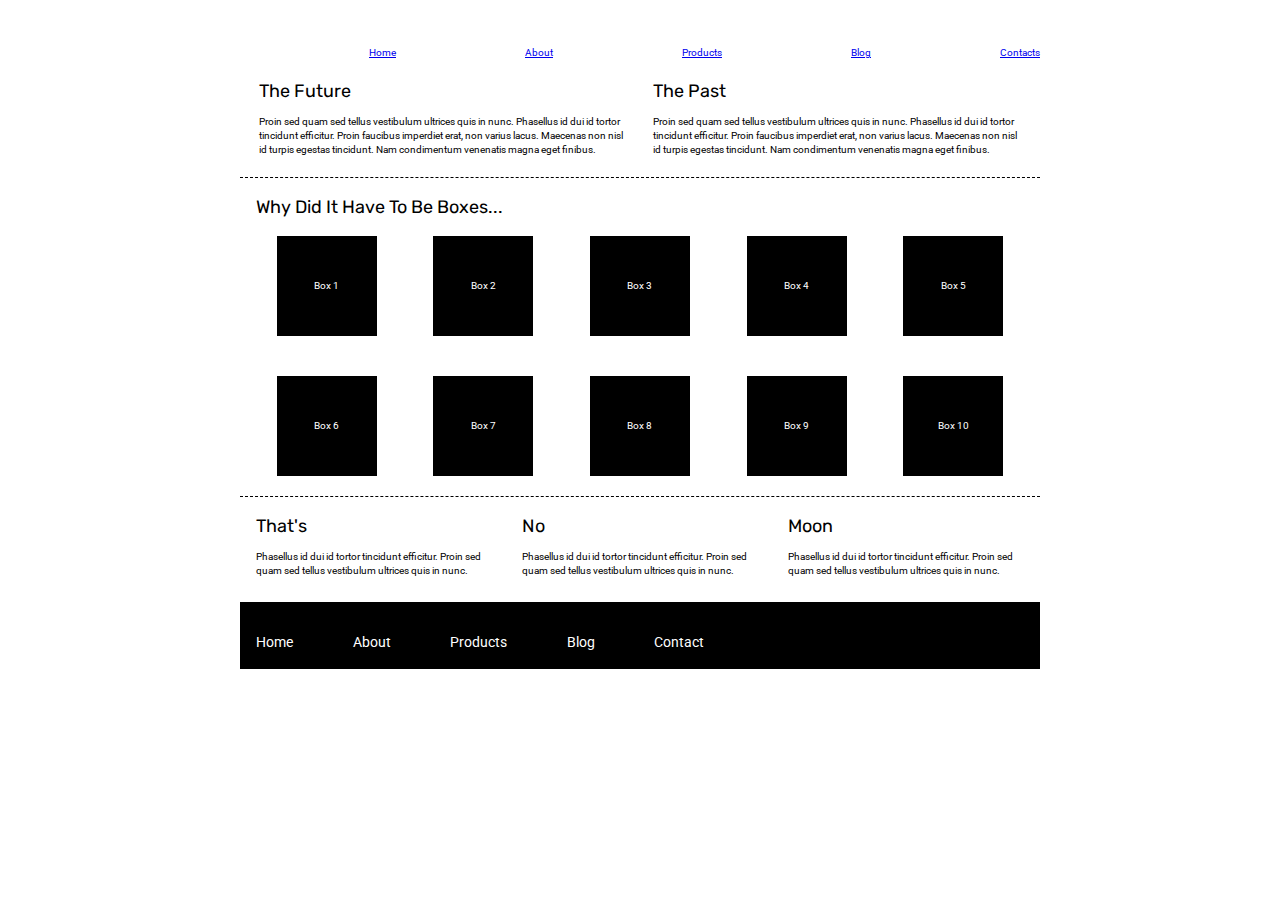
==== index.html @ 8f736def "first commit: finished navbar no font" ====
<!doctype html>

<html lang="en">
<head>
  <meta charset="utf-8">

  <title>Sprint Challenge - Home</title>

  <link href="https://fonts.googleapis.com/css?family=Roboto|Rubik" rel="stylesheet">
  <link rel="stylesheet" href="css/index.css">

</head>

<body>
    <Header>
        <div class='logo'>
            
            
            <nav>
                <img src="./img/lambda-black.png" alt="">
                <a href="./index.html">Home</a>
                <a href="./about.html">About</a>
                <a href="./index.html">Products</a>
                <a href="./index.html">Blog</a>
                <a href="./index.html">Contacts</a>
            </nav>
        </div>
    </Header>
    <div class="container">
   
        <section class="top-content">
            <div class="text-container">
                <h2>The Future</h2>
                <p>Proin sed quam sed tellus vestibulum ultrices quis in nunc. Phasellus id dui id tortor tincidunt efficitur. Proin faucibus imperdiet erat, non varius lacus. Maecenas non nisl id turpis egestas tincidunt. Nam condimentum venenatis magna eget finibus.</p>
            </div>
            <div class="text-container">
                <h2>The Past</h2>
                <p>Proin sed quam sed tellus vestibulum ultrices quis in nunc. Phasellus id dui id tortor tincidunt efficitur. Proin faucibus imperdiet erat, non varius lacus. Maecenas non nisl id turpis egestas tincidunt. Nam condimentum venenatis magna eget finibus.</p>
            </div>
        </section>
        
        <section class="middle-content">
        
            <h2>Why Did It Have To Be Boxes...</h2>
            
            <div class="boxes">
                <div class="box">Box 1</div>
                <div class="box">Box 2</div>
                <div class="box">Box 3</div>
                <div class="box">Box 4</div>
                <div class="box">Box 5</div>
                <div class="box">Box 6</div>
                <div class="box">Box 7</div>
                <div class="box">Box 8</div>
                <div class="box">Box 9</div>
                <div class="box">Box 10</div>
            </div>
        
        </section>

        <section class="bottom-content">

            <div class="text-container">
                <h2>That's</h2>
                <p>Phasellus id dui id tortor tincidunt efficitur. Proin sed quam sed tellus vestibulum ultrices quis in nunc.</p>
            </div>
            <div class="text-container">
                <h2>No</h2>
                <p>Phasellus id dui id tortor tincidunt efficitur. Proin sed quam sed tellus vestibulum ultrices quis in nunc.</p>
            </div>
            <div class="text-container">
                <h2>Moon</h2>
                <p>Phasellus id dui id tortor tincidunt efficitur. Proin sed quam sed tellus vestibulum ultrices quis in nunc.</p>
            </div>

        </section>
        
        <footer>
            <nav>
                <a href="#">Home</a>
                <a href="#">About</a>
                <a href="#">Products</a>
                <a href="#">Blog</a>
                <a href="#">Contact</a>
            </nav>
        </footer>
    </div><!-- container -->        
</body>
</html>
---- css/index.css ----
/* http://meyerweb.com/eric/tools/css/reset/ 
   v2.0 | 20110126
   License: none (public domain)
*/

html,
body,
div,
span,
applet,
object,
iframe,
h1,
h2,
h3,
h4,
h5,
h6,
p,
blockquote,
pre,
a,
abbr,
acronym,
address,
big,
cite,
code,
del,
dfn,
em,
img,
ins,
kbd,
q,
s,
samp,
small,
strike,
strong,
sub,
sup,
tt,
var,
b,
u,
i,
center,
dl,
dt,
dd,
ol,
ul,
li,
fieldset,
form,
label,
legend,
table,
caption,
tbody,
tfoot,
thead,
tr,
th,
td,
article,
aside,
canvas,
details,
embed,
figure,
figcaption,
footer,
header,
hgroup,
menu,
nav,
output,
ruby,
section,
summary,
time,
mark,
audio,
video {
	margin: 0;
	padding: 0;
	border: 0;
	font-size: 100%;
	font: inherit;
	vertical-align: baseline;
}
/* HTML5 display-role reset for older browsers */
article,
aside,
details,
figcaption,
figure,
footer,
header,
hgroup,
menu,
nav,
section {
	display: block;
}
body {
	line-height: 1;
}
ol,
ul {
	list-style: none;
}
blockquote,
q {
	quotes: none;
}
blockquote:before,
blockquote:after,
q:before,
q:after {
	content: '';
	content: none;
}
table {
	border-collapse: collapse;
	border-spacing: 0;
}

* {
	box-sizing: border-box;
}
html {
	font-size: 62.5%;
}

html,
body {
	height: 100%;
	font-family: 'Roboto', sans-serif;
}

h1,
h2,
h3,
h4,
h5 {
	font-size: 18px;
	margin-bottom: 15px;
	font-family: 'Rubik', sans-serif;
}

p {
	line-height: 1.4;
}

.container {
	width: 800px;
	margin: 0 auto;
}

.top-content {
	display: flex;
	flex-wrap: wrap;
	justify-content: space-evenly;
	margin-bottom: 20px;
	border-bottom: 1px dashed black;
}

.top-content .text-container {
	width: 48%;
	padding: 0 1%;
	padding-bottom: 20px;
}

.middle-content {
	margin-bottom: 20px;
	border-bottom: 1px dashed black;
}

.middle-content h2 {
	padding: 0 2%;
	margin-bottom: 0;
}

.middle-content .boxes {
	display: flex;
	flex-wrap: wrap;
	justify-content: space-evenly;
}

.middle-content .boxes .box {
	width: 12.5%;
	height: 100px;
	background: black;
	margin: 20px 2.5%;
	color: white;
	display: flex;
	align-items: center;
	justify-content: center;
}

.bottom-content {
	display: flex;
	margin: 0 2% 20px;
	justify-content: space-around;
}

.bottom-content .text-container {
	padding-right: 4%;
}

.bottom-content .text-container:last-child {
	padding-right: 0;
}

footer {
	width: 100%;
	background: black;
}

footer nav {
	width: 60%;
	display: flex;
	justify-content: space-between;
	align-items: center;
	padding: 20px 2%;
	font-size: 14px;
}

footer nav a {
	color: white;
	text-decoration: none;
}
Header {
	margin: 0 auto;
}
.logo {
	/* display: flex;
	justify-content: space-between; */
	width: 800px;
	margin: 0 auto;
}
nav {
	display: flex;
	justify-content: space-between;
	margin-right: 5%;
	margin: 3% 0;
}
nav a {
	margin-top: 3%;
}
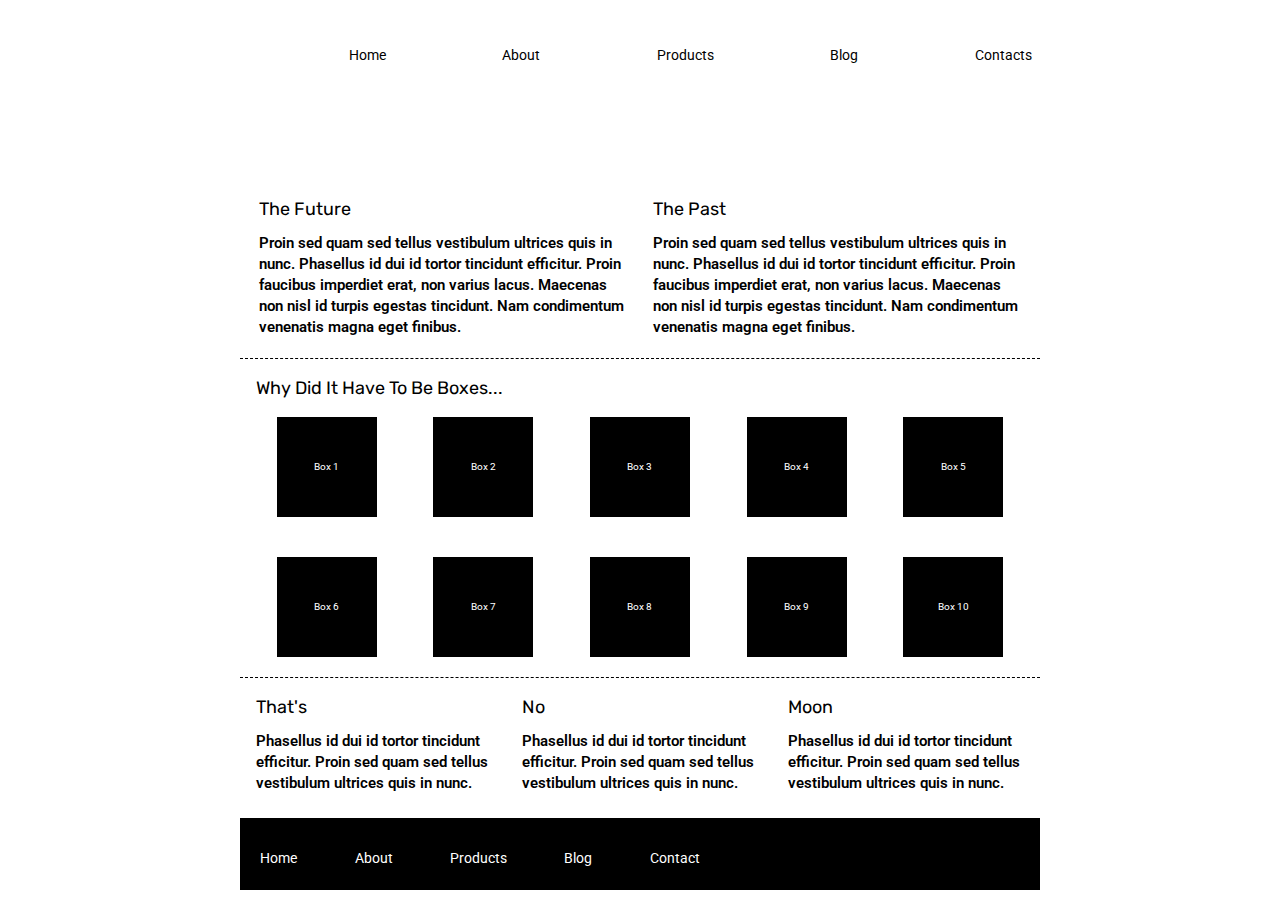
==== commit 5c0e4f02: "finished homepage" ====
--- a/index.html
+++ b/index.html
@@ -17,7 +17,9 @@
             
             
             <nav>
-                <img src="./img/lambda-black.png" alt="">
+                <div class="imgcont">
+                    <img src="./img/lambda-black.png" alt="">
+                </div>
                 <a href="./index.html">Home</a>
                 <a href="./about.html">About</a>
                 <a href="./index.html">Products</a>
@@ -26,8 +28,13 @@
             </nav>
         </div>
     </Header>
+    
     <div class="container">
-   
+   <section >
+        <div class="streetimg">
+
+        </div>
+    </section>
         <section class="top-content">
             <div class="text-container">
                 <h2>The Future</h2>
--- a/css/index.css
+++ b/css/index.css
@@ -152,6 +152,8 @@
 }
 
 p {
+	font-size: 15px;
+	font-weight: 600;
 	line-height: 1.4;
 }
 
@@ -248,6 +250,28 @@
 	margin-right: 5%;
 	margin: 3% 0;
 }
-nav a {
-	margin-top: 3%;
-}
+a {
+	margin-top: 2%;
+	text-decoration: none;
+	font-size: 14px;
+	color: black;
+	padding: 1%;
+	border-radius: 2px;
+	transition: 1.5s;
+}
+.imgcont {
+	height: 40px;
+}
+nav a:hover {
+	color: white;
+	/* padding: .2%; */
+	background: black;
+}
+.streetimg {
+	width: 100%;
+	height: 10vh;
+	/* background: url(' ./img/jumbo.jpg') no-repeat center; */
+	background: url('/img/jumbo.jpg') no-repeat center;
+	/* background-size: cover; */
+	margin-bottom: 2%;
+}
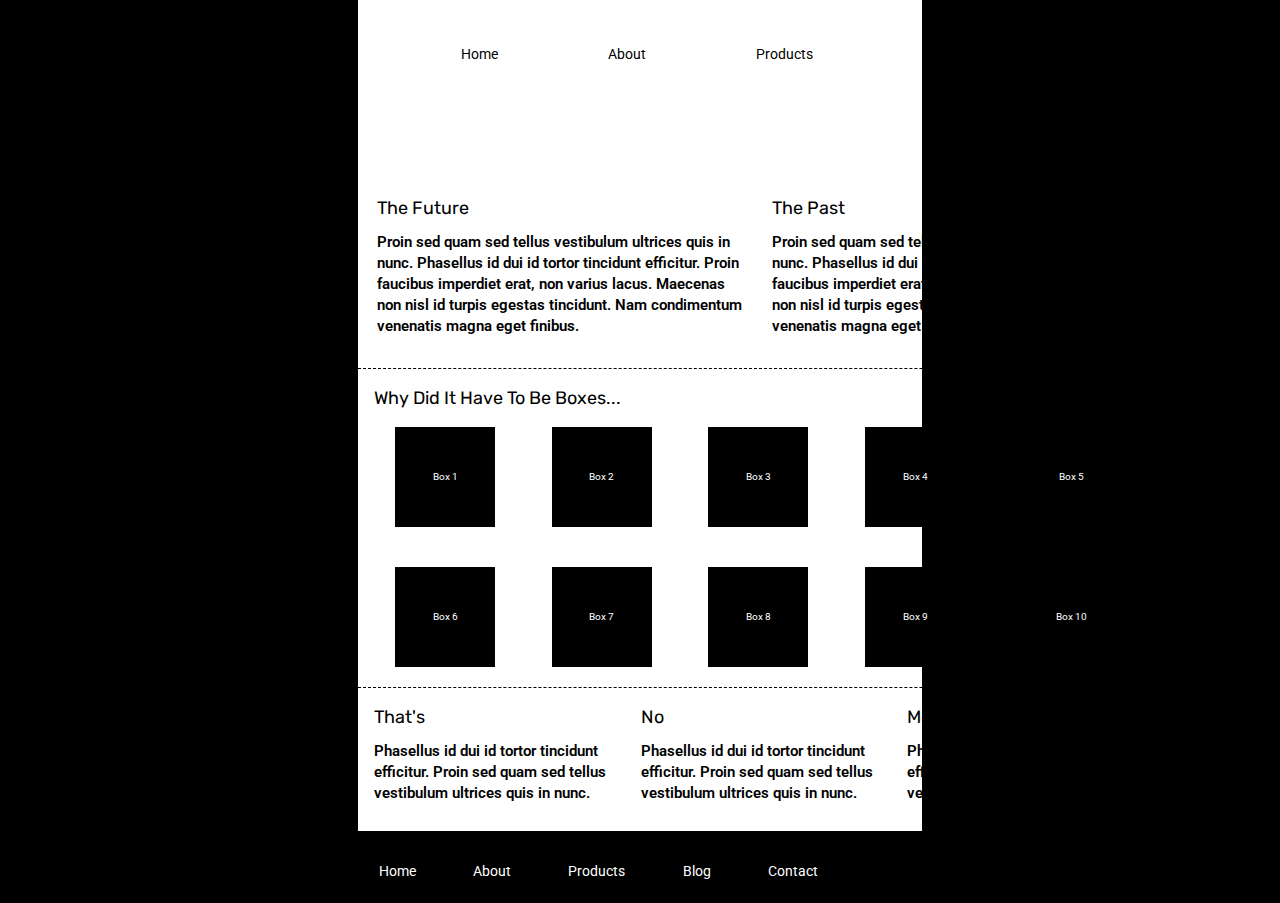
==== commit a4454139: "completed" ====
--- a/index.html
+++ b/index.html
@@ -11,86 +11,88 @@
 
 </head>
 
-<body>
-    <Header>
-        <div class='logo'>
-            
-            
-            <nav>
-                <div class="imgcont">
-                    <img src="./img/lambda-black.png" alt="">
-                </div>
-                <a href="./index.html">Home</a>
-                <a href="./about.html">About</a>
-                <a href="./index.html">Products</a>
-                <a href="./index.html">Blog</a>
-                <a href="./index.html">Contacts</a>
-            </nav>
-        </div>
-    </Header>
-    
-    <div class="container">
-   <section >
-        <div class="streetimg">
+<body id='naipalm'>
+    <div id="naipalm">
+        <Header>
+            <div class='logo'>
+                
+                
+                <nav>
+                    <div class="imgcont">
+                        <img src="./img/lambda-black.png" alt="">
+                    </div>
+                    <a href="./index.html">Home</a>
+                    <a href="./about.html">About</a>
+                    <a href="./index.html">Products</a>
+                    <a href="./index.html">Blog</a>
+                    <a href="./index.html">Contacts</a>
+                </nav>
+            </div>
+        </Header>
+        
+        <div class="container">
+    <section >
+            <div class="streetimg">
 
-        </div>
-    </section>
-        <section class="top-content">
-            <div class="text-container">
-                <h2>The Future</h2>
-                <p>Proin sed quam sed tellus vestibulum ultrices quis in nunc. Phasellus id dui id tortor tincidunt efficitur. Proin faucibus imperdiet erat, non varius lacus. Maecenas non nisl id turpis egestas tincidunt. Nam condimentum venenatis magna eget finibus.</p>
-            </div>
-            <div class="text-container">
-                <h2>The Past</h2>
-                <p>Proin sed quam sed tellus vestibulum ultrices quis in nunc. Phasellus id dui id tortor tincidunt efficitur. Proin faucibus imperdiet erat, non varius lacus. Maecenas non nisl id turpis egestas tincidunt. Nam condimentum venenatis magna eget finibus.</p>
             </div>
         </section>
-        
-        <section class="middle-content">
-        
-            <h2>Why Did It Have To Be Boxes...</h2>
+            <section class="top-content">
+                <div class="text-container">
+                    <h2>The Future</h2>
+                    <p>Proin sed quam sed tellus vestibulum ultrices quis in nunc. Phasellus id dui id tortor tincidunt efficitur. Proin faucibus imperdiet erat, non varius lacus. Maecenas non nisl id turpis egestas tincidunt. Nam condimentum venenatis magna eget finibus.</p>
+                </div>
+                <div class="text-container">
+                    <h2>The Past</h2>
+                    <p>Proin sed quam sed tellus vestibulum ultrices quis in nunc. Phasellus id dui id tortor tincidunt efficitur. Proin faucibus imperdiet erat, non varius lacus. Maecenas non nisl id turpis egestas tincidunt. Nam condimentum venenatis magna eget finibus.</p>
+                </div>
+            </section>
             
-            <div class="boxes">
-                <div class="box">Box 1</div>
-                <div class="box">Box 2</div>
-                <div class="box">Box 3</div>
-                <div class="box">Box 4</div>
-                <div class="box">Box 5</div>
-                <div class="box">Box 6</div>
-                <div class="box">Box 7</div>
-                <div class="box">Box 8</div>
-                <div class="box">Box 9</div>
-                <div class="box">Box 10</div>
-            </div>
-        
-        </section>
+            <section class="middle-content">
+            
+                <h2>Why Did It Have To Be Boxes...</h2>
+                
+                <div class="boxes">
+                    <div class="box">Box 1</div>
+                    <div class="box">Box 2</div>
+                    <div class="box">Box 3</div>
+                    <div class="box">Box 4</div>
+                    <div class="box">Box 5</div>
+                    <div class="box">Box 6</div>
+                    <div class="box">Box 7</div>
+                    <div class="box">Box 8</div>
+                    <div class="box">Box 9</div>
+                    <div class="box">Box 10</div>
+                </div>
+            
+            </section>
 
-        <section class="bottom-content">
+            <section class="bottom-content">
 
-            <div class="text-container">
-                <h2>That's</h2>
-                <p>Phasellus id dui id tortor tincidunt efficitur. Proin sed quam sed tellus vestibulum ultrices quis in nunc.</p>
-            </div>
-            <div class="text-container">
-                <h2>No</h2>
-                <p>Phasellus id dui id tortor tincidunt efficitur. Proin sed quam sed tellus vestibulum ultrices quis in nunc.</p>
-            </div>
-            <div class="text-container">
-                <h2>Moon</h2>
-                <p>Phasellus id dui id tortor tincidunt efficitur. Proin sed quam sed tellus vestibulum ultrices quis in nunc.</p>
-            </div>
+                <div class="text-container">
+                    <h2>That's</h2>
+                    <p>Phasellus id dui id tortor tincidunt efficitur. Proin sed quam sed tellus vestibulum ultrices quis in nunc.</p>
+                </div>
+                <div class="text-container">
+                    <h2>No</h2>
+                    <p>Phasellus id dui id tortor tincidunt efficitur. Proin sed quam sed tellus vestibulum ultrices quis in nunc.</p>
+                </div>
+                <div class="text-container">
+                    <h2>Moon</h2>
+                    <p>Phasellus id dui id tortor tincidunt efficitur. Proin sed quam sed tellus vestibulum ultrices quis in nunc.</p>
+                </div>
 
-        </section>
-        
-        <footer>
-            <nav>
-                <a href="#">Home</a>
-                <a href="#">About</a>
-                <a href="#">Products</a>
-                <a href="#">Blog</a>
-                <a href="#">Contact</a>
-            </nav>
-        </footer>
-    </div><!-- container -->        
+            </section>
+            
+            <footer>
+                <nav>
+                    <a href="#">Home</a>
+                    <a href="#">About</a>
+                    <a href="#">Products</a>
+                    <a href="#">Blog</a>
+                    <a href="#">Contact</a>
+                </nav>
+            </footer>
+        </div><!-- container -->  
+    </div>      
 </body>
 </html>--- a/css/index.css
+++ b/css/index.css
@@ -161,7 +161,10 @@
 	width: 800px;
 	margin: 0 auto;
 }
-
+.container2 {
+	width: 700px;
+	margin: 0 auto;
+}
 .top-content {
 	display: flex;
 	flex-wrap: wrap;
@@ -169,11 +172,48 @@
 	margin-bottom: 20px;
 	border-bottom: 1px dashed black;
 }
+.under {
+	margin-bottom: 40px;
+	border-bottom: 1px dashed black;
+}
 
 .top-content .text-container {
 	width: 48%;
 	padding: 0 1%;
 	padding-bottom: 20px;
+}
+.text-container a {
+	padding: 1%;
+	border: 1.5px black solid;
+	border-radius: 5px;
+}
+.text-container p {
+	margin-bottom: 3%;
+}
+.top-content2 .text-container2 {
+	width: 95%;
+	margin-bottom: 3%;
+	/* padding: 0 1%; */
+}
+.text-container2 p {
+	margin-bottom: 1%;
+	font-size: 13px;
+}
+.text-container2 h2 {
+	font-size: 16px;
+}
+.top-content2 {
+	display: flex;
+	flex-wrap: wrap;
+	justify-content: space-evenly;
+	margin-bottom: 20px;
+	border-bottom: 1px dashed black;
+}
+#topcontent2 {
+	display: flex;
+	flex-wrap: wrap;
+	justify-content: space-evenly;
+	margin-bottom: 20px;
 }
 
 .middle-content {
@@ -247,8 +287,10 @@
 nav {
 	display: flex;
 	justify-content: space-between;
-	margin-right: 5%;
-	margin: 3% 0;
+	margin-right: 15%;
+	padding-right: 4%;
+	margin: 0 0 3%;
+	padding-top: 3%;
 }
 a {
 	margin-top: 2%;
@@ -275,3 +317,34 @@
 	/* background-size: cover; */
 	margin-bottom: 2%;
 }
+.streetimg2 {
+	width: 100%;
+	height: 9.5vh;
+	background: url('/img/jumbo-about.png');
+	margin-bottom: 1%;
+}
+html {
+	background: black;
+}
+body {
+	background: white;
+	margin: auto 28%;
+}
+.about-page {
+	width: 70%;
+}
+.text-container img {
+	max-width: 100%;
+}
+#navmarg {
+	margin: 0 30%;
+}
+/* nav {
+	background: #fff;
+}
+Header > div {
+	background: #fff;
+} */
+/* #naipalm {
+	margin: 15% 25%;
+} */
